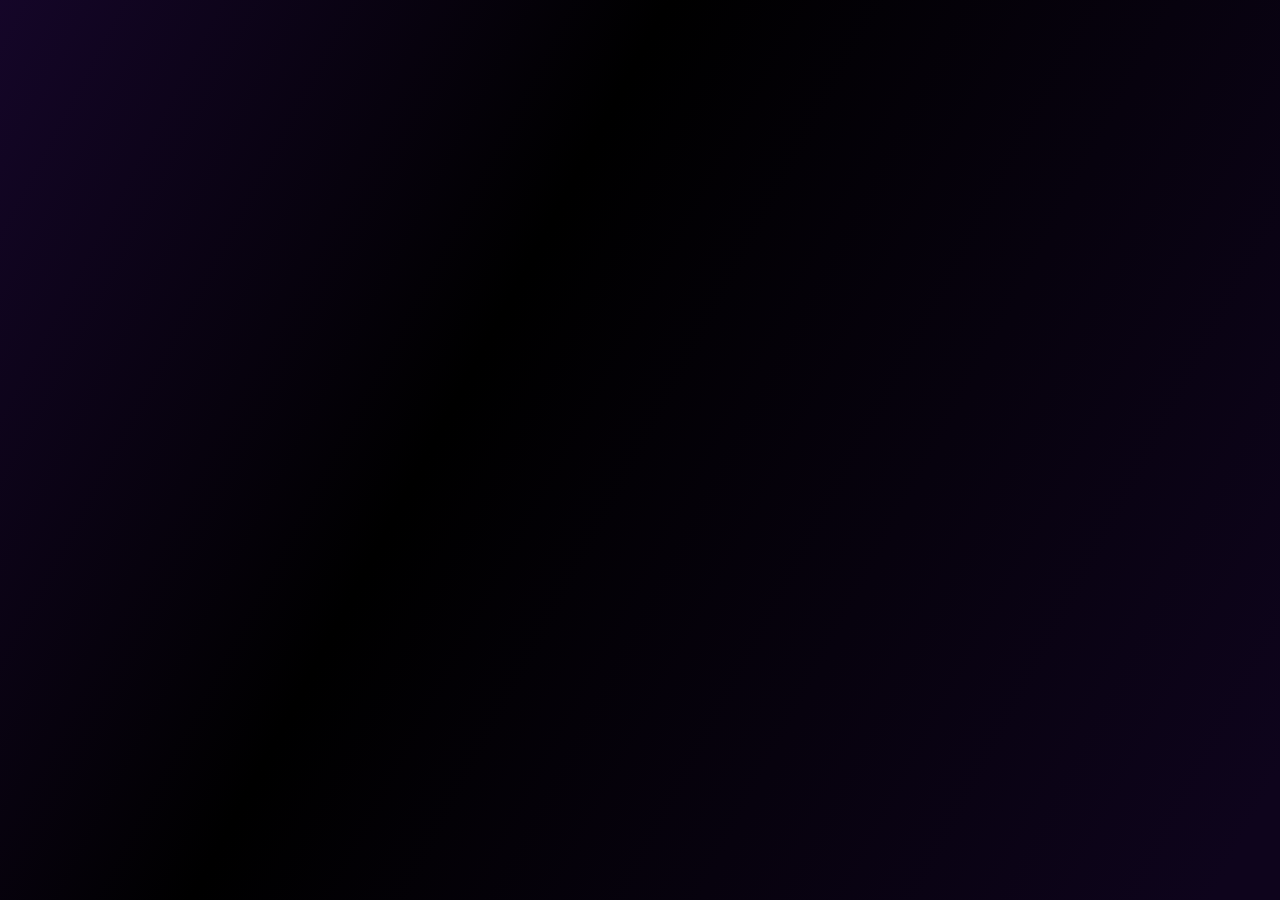
==== index.html @ 96810977 "in progress" ====
<!DOCTYPE html>
<html lang="en">
<head>
    <meta charset="UTF-8">
    <meta http-equiv="X-UA-Compatible" content="IE=edge">
    <meta name="viewport" content="width=device-width,
    initial-scale=1.0">
    <title>your perfect closet <3</title>
    <link rel="stylesheet" type="text/css" href="style.css">
    <link rel="stylesheet" href="https://cdnjs.cloudflare.com/ajax/libs/font-awesome/6.7.2/css/all.min.css" 
    integrity="sha512-Evv84Mr4kqVGRNSgIGL/F/aIDqQb7xQ2vcrdIwxfjThSH8CSR7PBEakCr51Ck+w+/U6swU2Im1vVX0SVk9ABhg==" 
    crossorigin="anonymous" referrerpolicy="no-referrer" />
</head>    

<body>
    <script>
        function stars(){
            let e = document.creatElement('div');
            e.setAttribute('class','star');
            document.body.appendChild(e);
            e.style.left = Math.random() * + innerWidth + 'px';

            let size = Math.random() * 12;

            e.style.fontSize = 12 + size + 'px';

            setTimeout(function(){
                document.body.removeChild(e);
            }, 5000)
        }

        setInterval(function(){
            stars()
        },1000)
    </script>
</body>
    
</html>
---- style.css ----
*
{
    margin: 0;
    padding: 0;
    box-sizing: border-box;
}

body
{
    background: linear-gradient(118deg, #150629 -0.52%, #000 38.05%, #0E041C 96.2%);
    min-height: 100vh;
    overflow: hidden;
}

.star
{
    position: absolute;
    top: -20px;
    color: #fff;
    animation: animate 5s linear infinite;

}

.star ::before
{
    content: 'f005';
    font-family: fontAwesome;
    text-shadow: 0 0 5px #fff,
    0 0 20px #fff,
    0 0 50px #fff;
}

@keyframes animate
{
    0%
    {
        transform: translateY(0) rotate(0deg);
        opacity: 1;
    }
    60%
    {
        opacity: 1;
    }
    100%
    {
        transform: translateY(100) rotate(0deg);
    }
}
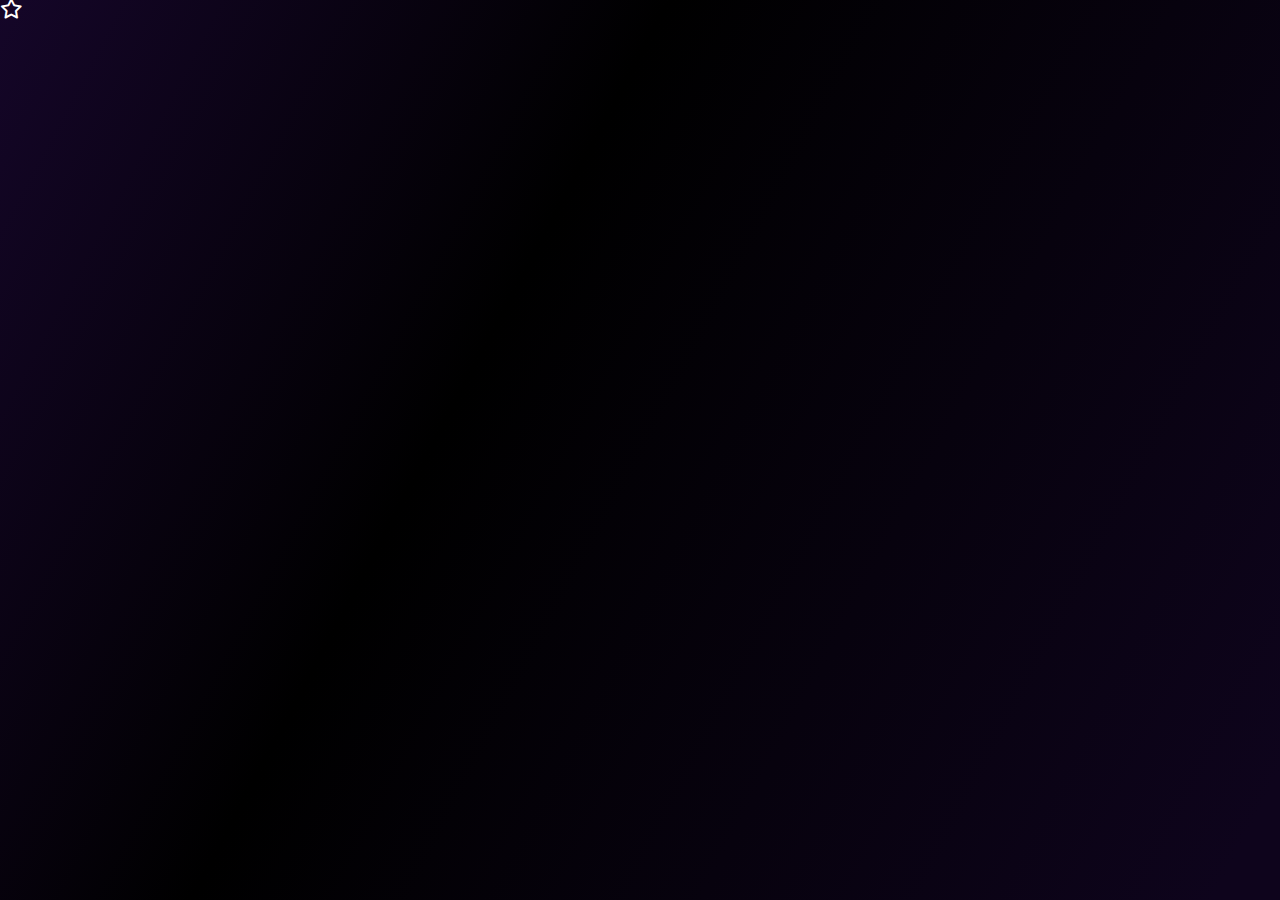
==== commit 6acf0e17: "mmm" ====
--- a/index.html
+++ b/index.html
@@ -7,22 +7,24 @@
     initial-scale=1.0">
     <title>your perfect closet <3</title>
     <link rel="stylesheet" type="text/css" href="style.css">
-    <link rel="stylesheet" href="https://cdnjs.cloudflare.com/ajax/libs/font-awesome/6.7.2/css/all.min.css" 
-    integrity="sha512-Evv84Mr4kqVGRNSgIGL/F/aIDqQb7xQ2vcrdIwxfjThSH8CSR7PBEakCr51Ck+w+/U6swU2Im1vVX0SVk9ABhg==" 
-    crossorigin="anonymous" referrerpolicy="no-referrer" />
+    <link rel="stylesheet" href="https://cdnjs.cloudflare.com/ajax/libs/font-awesome/6.7.2/css/all.min.css" integrity="sha512-Evv84Mr4kqVGRNSgIGL/F/aIDqQb7xQ2vcrdIwxfjThSH8CSR7PBEakCr51Ck+w+/U6swU2Im1vVX0SVk9ABhg==" crossorigin="anonymous" referrerpolicy="no-referrer" />
 </head>    
 
 <body>
+    <i class="fa-regular fa-star fa-lg" style="color: #ffffff;"></i>
+
     <script>
         function stars(){
-            let e = document.creatElement('div');
+            let e = document.createElement('div');
             e.setAttribute('class','star');
             document.body.appendChild(e);
             e.style.left = Math.random() * + innerWidth + 'px';
 
             let size = Math.random() * 12;
+            let duration = Math.random() * 3;
 
             e.style.fontSize = 12 + size + 'px';
+            e.style.animationDuration = 2 + duration  + 's';
 
             setTimeout(function(){
                 document.body.removeChild(e);
--- a/style.css
+++ b/style.css
@@ -17,13 +17,14 @@
     position: absolute;
     top: -20px;
     color: #fff;
-    animation: animate 5s linear infinite;
-
+    animation: animate 5s linear forwards;
 }
 
 .star ::before
 {
     content: 'f005';
+    width: 20px;
+    height: 20px;
     font-family: fontAwesome;
     text-shadow: 0 0 5px #fff,
     0 0 20px #fff,
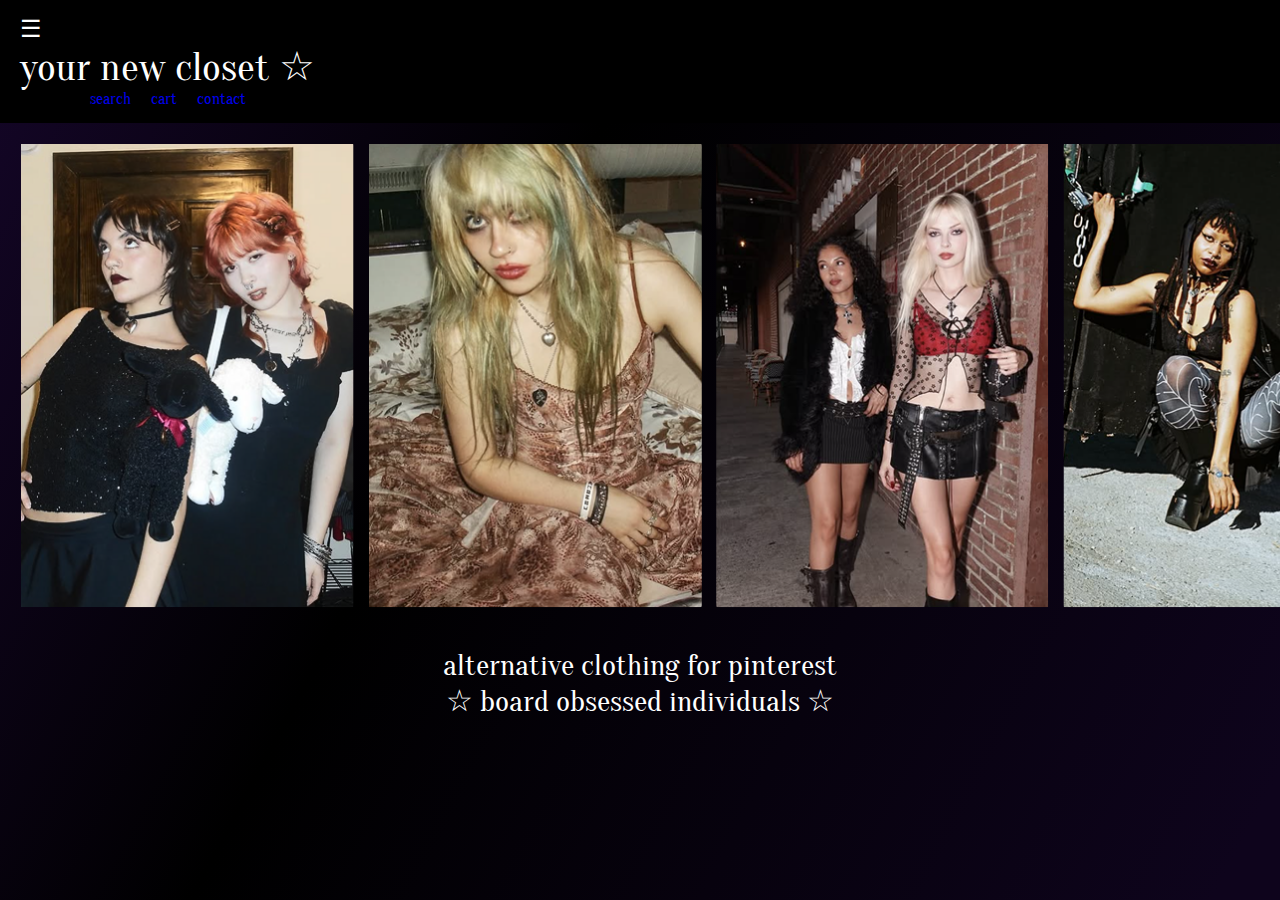
==== commit d781e783: "working on homepage" ====
--- a/index.html
+++ b/index.html
@@ -7,11 +7,36 @@
     initial-scale=1.0">
     <title>your perfect closet <3</title>
     <link rel="stylesheet" type="text/css" href="style.css">
-    <link rel="stylesheet" href="https://cdnjs.cloudflare.com/ajax/libs/font-awesome/6.7.2/css/all.min.css" integrity="sha512-Evv84Mr4kqVGRNSgIGL/F/aIDqQb7xQ2vcrdIwxfjThSH8CSR7PBEakCr51Ck+w+/U6swU2Im1vVX0SVk9ABhg==" crossorigin="anonymous" referrerpolicy="no-referrer" />
+    <link rel="preconnect" href="https://fonts.googleapis.com">
+    <link rel="preconnect" href="https://fonts.gstatic.com" crossorigin>
+    <link href="https://fonts.googleapis.com/css2?family=Oranienbaum&display=swap" rel="stylesheet">
 </head>    
 
 <body>
-    <i class="fa-regular fa-star fa-lg" style="color: #ffffff;"></i>
+
+    <header>
+        <nav>
+            <div class="menu">&#9776;</div>
+            <div class="logo">your new closet &#9734;</div>
+            <ul class="nav-links">
+                <li><a href="#">search</a></li>
+                <li><a href="#">cart</a></li>
+                <li><a href="#">contact</a></li>
+            </ul>
+        </nav>
+    </header>
+
+    <section class="gallery">
+        <img src="image1.png" alt="Fashion 1">
+        <img src="image2.png" alt="Fashion 2">
+        <img src="image3.png" alt="Fashion 3">
+        <img src="image4.png" alt="Fashion 4">
+    </section>
+
+    <section class="slogan">
+        <p>alternative clothing for pinterest <br> &#9734; board obsessed individuals &#9734;</p>
+    </section>
+    
 
     <script>
         function stars(){
--- a/style.css
+++ b/style.css
@@ -10,6 +10,63 @@
     background: linear-gradient(118deg, #150629 -0.52%, #000 38.05%, #0E041C 96.2%);
     min-height: 100vh;
     overflow: hidden;
+    font-family: "Oranienbaum", serif;
+    font-weight: 400;
+    font-style: normal;
+    color: white;
+}
+
+header {
+    display: inline-box;
+    justify-content: space-between;
+    padding: 15px 20px;
+    background: black;
+}
+
+.menu {
+    font-size: 24px;
+    cursor: pointer;
+}
+
+.logo {
+    font-size: 40px;
+}
+
+.nav-links {
+    list-style: none;
+    display: flex;
+    margin-left: 50px;
+}
+
+.nav-links li {
+    margin-left: 20px;
+}
+
+.nav-links a {
+    text-decoration: none;
+}
+
+.gallery {
+    display: grid;
+    grid-template-columns: repeat(4, 1fr);
+    gap: 14px;
+    padding: 20px;
+}
+
+.gallery img {
+    width: 333.819px;
+    height: 465.14px;
+    flex-shrink: 0;
+    border-radius: 3px;
+}
+
+.slogan {
+    margin-top: 20px;
+    font-size: 30px;
+    margin-left: auto;
+    margin-right: auto;
+    text-align: center;
+    display: block;
 }
 
 .star
@@ -22,10 +79,9 @@
 
 .star ::before
 {
-    content: 'f005';
-    width: 20px;
-    height: 20px;
-    font-family: fontAwesome;
+    content: '&#9734;';
+    width: 40px;
+    height: 40px;
     text-shadow: 0 0 5px #fff,
     0 0 20px #fff,
     0 0 50px #fff;
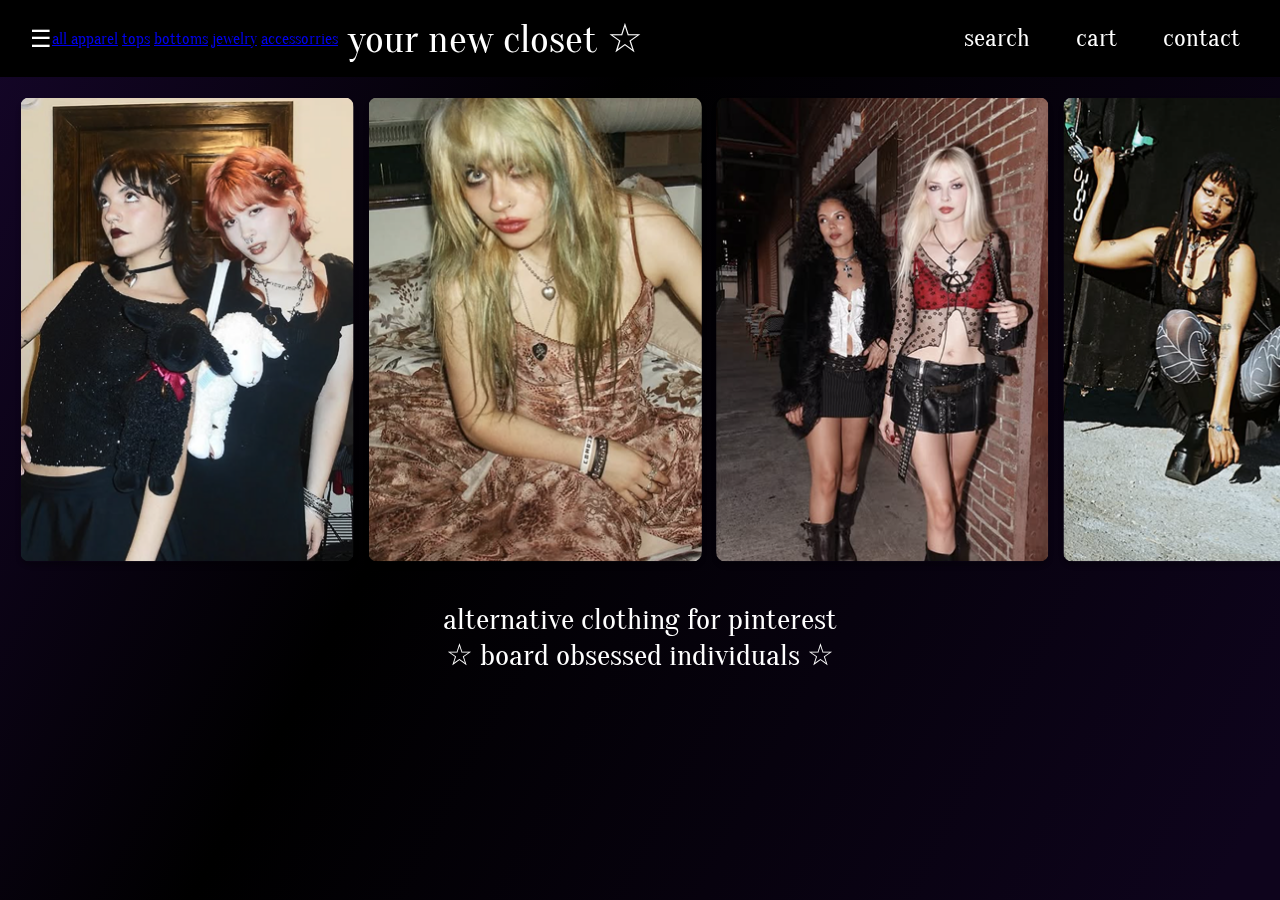
==== commit 70307038: "messing with menu settings" ====
--- a/index.html
+++ b/index.html
@@ -5,7 +5,7 @@
     <meta http-equiv="X-UA-Compatible" content="IE=edge">
     <meta name="viewport" content="width=device-width,
     initial-scale=1.0">
-    <title>your perfect closet <3</title>
+    <title>your perfect closet \<3 </title>
     <link rel="stylesheet" type="text/css" href="style.css">
     <link rel="preconnect" href="https://fonts.googleapis.com">
     <link rel="preconnect" href="https://fonts.gstatic.com" crossorigin>
@@ -13,15 +13,26 @@
 </head>    
 
 <body>
+    <!-- necessary for the falling stars -->
+    <div class="stars-container"></div>
 
     <header>
         <nav>
-            <div class="menu">&#9776;</div>
-            <div class="logo">your new closet &#9734;</div>
+            <div class="menu_logo_container">
+                <div class="menu" onclick="openMenu()">&#9776;</div>
+                <div id="menu_links">
+                    <a href="#">all apparel</a>
+                    <a href="routes/tops/tops.html">tops</a>
+                    <a href="#">bottoms</a>
+                    <a href="#">jewelry</a>
+                    <a href="#">accessorries</a>
+                </div>
+                <div class="logo">your new closet &#9734;</div>
+            </div>
             <ul class="nav-links">
                 <li><a href="#">search</a></li>
                 <li><a href="#">cart</a></li>
-                <li><a href="#">contact</a></li>
+                <li><a href="routes/contact/contact.html">contact</a></li>
             </ul>
         </nav>
     </header>
@@ -36,30 +47,20 @@
     <section class="slogan">
         <p>alternative clothing for pinterest <br> &#9734; board obsessed individuals &#9734;</p>
     </section>
-    
+
+    <script src="script.js"></script>
 
     <script>
-        function stars(){
-            let e = document.createElement('div');
-            e.setAttribute('class','star');
-            document.body.appendChild(e);
-            e.style.left = Math.random() * + innerWidth + 'px';
+        function myFunction() {
+          var x = document.getElementById("menu_links");
+          if (x.style.display === "block") {
+            x.style.display = "none";
+          } else {
+            x.style.display = "block";
+          }
+        }
+        </script>
 
-            let size = Math.random() * 12;
-            let duration = Math.random() * 3;
-
-            e.style.fontSize = 12 + size + 'px';
-            e.style.animationDuration = 2 + duration  + 's';
-
-            setTimeout(function(){
-                document.body.removeChild(e);
-            }, 5000)
-        }
-
-        setInterval(function(){
-            stars()
-        },1000)
-    </script>
 </body>
     
 </html>
--- a/style.css
+++ b/style.css
@@ -1,3 +1,18 @@
+.stars-container {
+    position: fixed;
+    top: 0;
+    left: 0;
+    width: 100%;
+    height: 100%;
+    z-index: -1; /* Sends it to the background */
+    overflow: hidden;
+    pointer-events: none; /* Ensures it doesn't interfere with interactions */
+}
+
+.topnav #menu_links {
+    display: none;
+  }
+
 *
 {
     margin: 0;
@@ -17,10 +32,22 @@
 }
 
 header {
-    display: inline-box;
-    justify-content: space-between;
     padding: 15px 20px;
     background: black;
+}
+
+nav {
+    position: sticky;
+    display: flex;
+    justify-content: space-between;
+    align-items: center;
+    top: 0;
+}
+
+.menu_logo_container{
+    display: flex;
+    align-items: center;
+    margin: 0px 10px;
 }
 
 .menu {
@@ -30,20 +57,23 @@
 
 .logo {
     font-size: 40px;
+    margin: 0px 10px;
 }
 
 .nav-links {
     list-style: none;
-    display: flex;
-    margin-left: 50px;
+    display: inline-block;
+    font-size: 25px;
 }
 
 .nav-links li {
-    margin-left: 20px;
+    display: inline-block;
+    margin: 0px 20px;
 }
 
 .nav-links a {
     text-decoration: none;
+    color: white;
 }
 
 .gallery {
@@ -57,7 +87,8 @@
     width: 333.819px;
     height: 465.14px;
     flex-shrink: 0;
-    border-radius: 3px;
+    border-radius: 10px;
+    box-shadow: 0px 4px 4px 0px rgba(0, 0, 0, 0.25);
 }
 
 .slogan {
@@ -69,37 +100,52 @@
     display: block;
 }
 
+.contact {
+    margin-top: 60px;
+    font-size: 30px;
+    margin-left: auto;
+    margin-right: auto;
+    text-align: center;
+    display: block;
+}
+
 .star
-{
+{   
     position: absolute;
     top: -20px;
     color: #fff;
+    text-shadow: 0 0 5px #fff,
+    0 0 20px #fff,
+    0 0 50px #fff;
     animation: animate 5s linear forwards;
 }
 
-.star ::before
-{
-    content: '&#9734;';
-    width: 40px;
-    height: 40px;
-    text-shadow: 0 0 5px #fff,
-    0 0 20px #fff,
-    0 0 50px #fff;
-}
 
 @keyframes animate
 {
     0%
     {
         transform: translateY(0) rotate(0deg);
-        opacity: 1;
+        opacity: 0;
+    }
+    30%
+    {
+        transform: translateY(20);
     }
     60%
     {
-        opacity: 1;
+        transform: translateY(50);
+        opacity: 0.6;
+    }
+    90%
+    {
+        transform: translateY(60);
+        opacity: 0.5;
+
     }
     100%
     {
-        transform: translateY(100) rotate(0deg);
+        transform: translateY(125vh) rotate(270deg);
+        opacity: 0;
     }
 }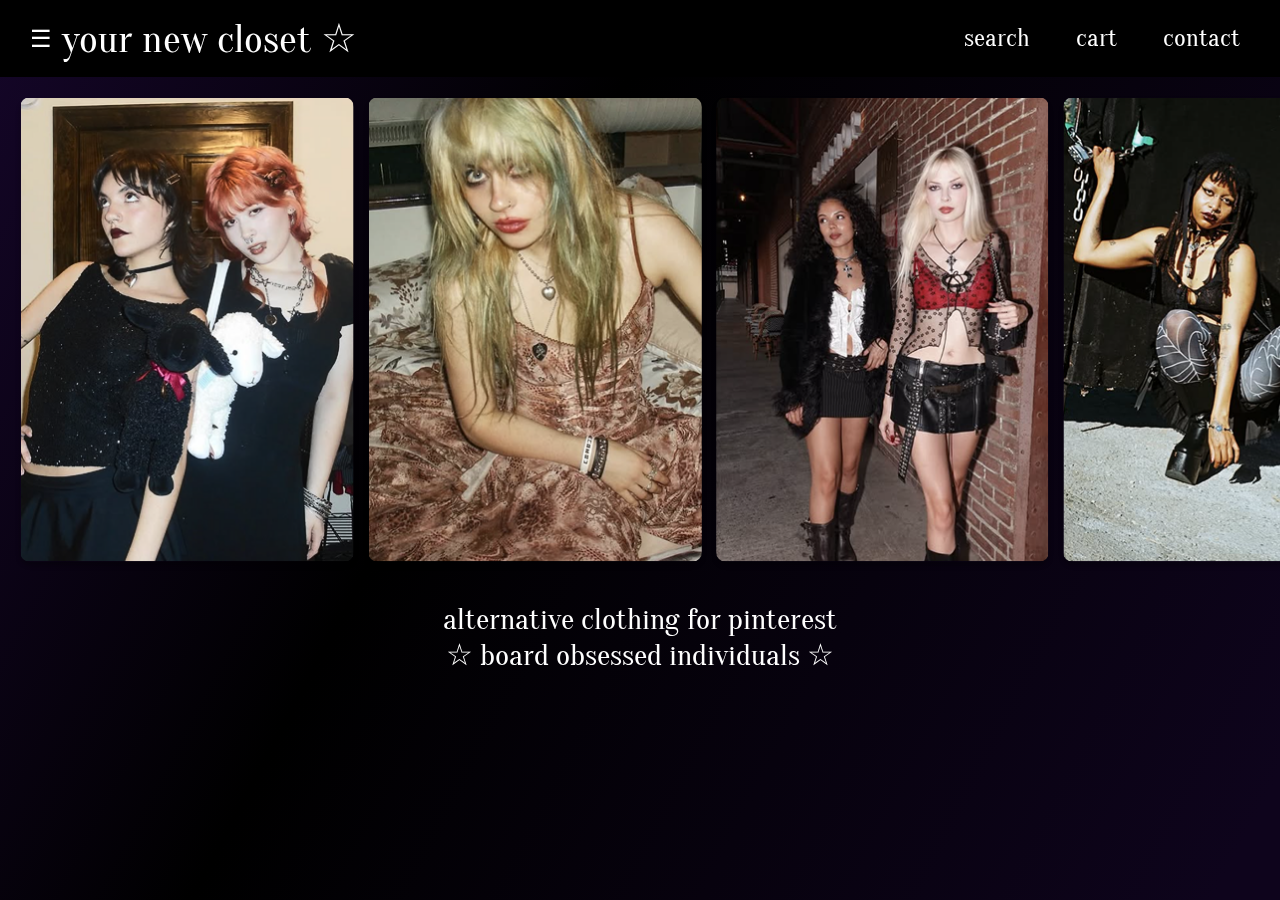
==== commit 68e2270f: "more menu fixes" ====
--- a/index.html
+++ b/index.html
@@ -20,13 +20,6 @@
         <nav>
             <div class="menu_logo_container">
                 <div class="menu" onclick="openMenu()">&#9776;</div>
-                <div id="menu_links">
-                    <a href="#">all apparel</a>
-                    <a href="routes/tops/tops.html">tops</a>
-                    <a href="#">bottoms</a>
-                    <a href="#">jewelry</a>
-                    <a href="#">accessorries</a>
-                </div>
                 <div class="logo">your new closet &#9734;</div>
             </div>
             <ul class="nav-links">
@@ -36,6 +29,14 @@
             </ul>
         </nav>
     </header>
+
+    <div id="menu_links">
+        <a href="#">all apparel</a>
+        <a href="routes/tops/tops.html" id="tops_link">tops</a>
+        <a href="#">bottoms</a>
+        <a href="#">jewelry</a>
+        <a href="#">accessories</a>
+    </div>
 
     <section class="gallery">
         <img src="image1.png" alt="Fashion 1">
@@ -50,17 +51,6 @@
 
     <script src="script.js"></script>
 
-    <script>
-        function myFunction() {
-          var x = document.getElementById("menu_links");
-          if (x.style.display === "block") {
-            x.style.display = "none";
-          } else {
-            x.style.display = "block";
-          }
-        }
-        </script>
-
 </body>
     
 </html>
--- a/style.css
+++ b/style.css
@@ -9,9 +9,33 @@
     pointer-events: none; /* Ensures it doesn't interfere with interactions */
 }
 
-.topnav #menu_links {
-    display: none;
-  }
+#menu_links 
+{
+    display: none; /* hidden by default */
+    position: relative;
+    top: 0;
+    left: 0;
+    width: 250px;
+    height: fit-content;
+    background: black;
+    flex-direction: column;
+    padding: 20px;
+    z-index: 1000;
+}
+
+#menu_links a {
+    color: white;
+    text-decoration: none;
+    font-size: 40px;
+    font-weight: bold;
+    display: block;
+    padding: 15px 0;
+}
+
+#menu_links a #top_links:hover {
+    text-decoration: underline;
+}
+
 
 *
 {
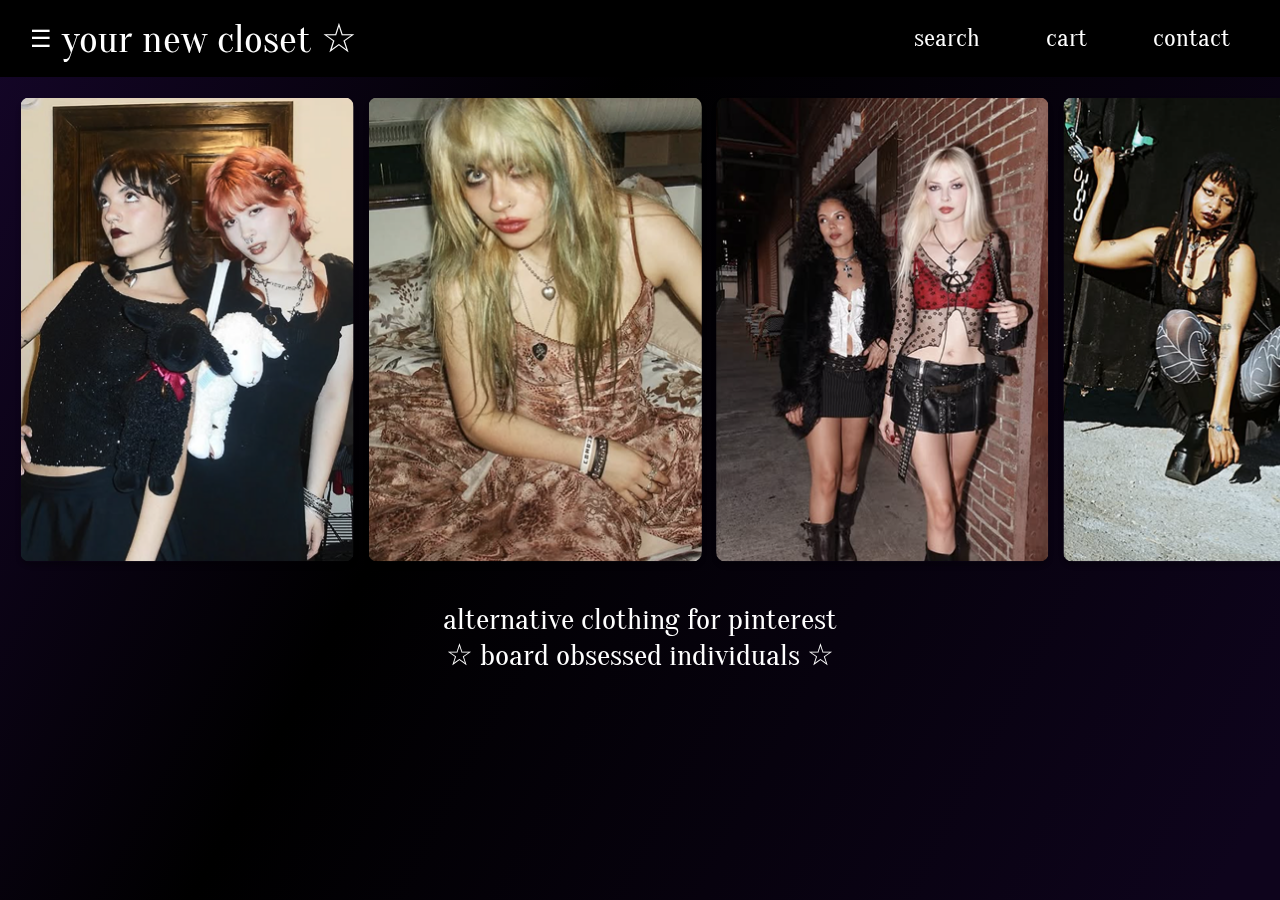
==== commit 0d076c96: "more setup" ====
--- a/index.html
+++ b/index.html
@@ -25,14 +25,14 @@
             <ul class="nav-links">
                 <li><a href="#">search</a></li>
                 <li><a href="#">cart</a></li>
-                <li><a href="routes/contact/contact.html">contact</a></li>
+                <li><a href="contact.html">contact</a></li>
             </ul>
         </nav>
     </header>
 
     <div id="menu_links">
         <a href="#">all apparel</a>
-        <a href="routes/tops/tops.html" id="tops_link">tops</a>
+        <a href="tops.html" id="tops_link">tops</a>
         <a href="#">bottoms</a>
         <a href="#">jewelry</a>
         <a href="#">accessories</a>
--- a/style.css
+++ b/style.css
@@ -12,12 +12,13 @@
 #menu_links 
 {
     display: none; /* hidden by default */
-    position: relative;
-    top: 0;
+    position: fixed;
+    top: 70px;
     left: 0;
     width: 250px;
     height: fit-content;
     background: black;
+    outline: 4px white;
     flex-direction: column;
     padding: 20px;
     z-index: 1000;
@@ -26,17 +27,23 @@
 #menu_links a {
     color: white;
     text-decoration: none;
-    font-size: 40px;
+    font-size: 30px;
     font-weight: bold;
     display: block;
     padding: 15px 0;
 }
 
-#menu_links a #top_links:hover {
+#tops_link {
+    color: white; /* Default color */
+    font-weight: bold;
+    transition: color 0.3s ease, background 0.3s ease;
+}
+
+#tops_link:hover {
+    color: black; /* Change text color on hover */
+    background: rgba(255, 255, 255, 0.784); /* Optional: light background */
     text-decoration: underline;
 }
-
-
 *
 {
     margin: 0;
@@ -93,11 +100,25 @@
 .nav-links li {
     display: inline-block;
     margin: 0px 20px;
+    transition: color 0.3s ease, background 0.3s ease;
 }
 
 .nav-links a {
     text-decoration: none;
     color: white;
+    transition: color 0.3s ease;
+    padding: 10px;
+}
+
+.nav-links a:hover{
+    color: black; /* Change text color on hover */
+    text-decoration: underline;
+    background: rgba(255, 255, 255, 0.784); /* Optional: light background */
+
+}
+
+.nav-links li:hover
+{
 }
 
 .gallery {
